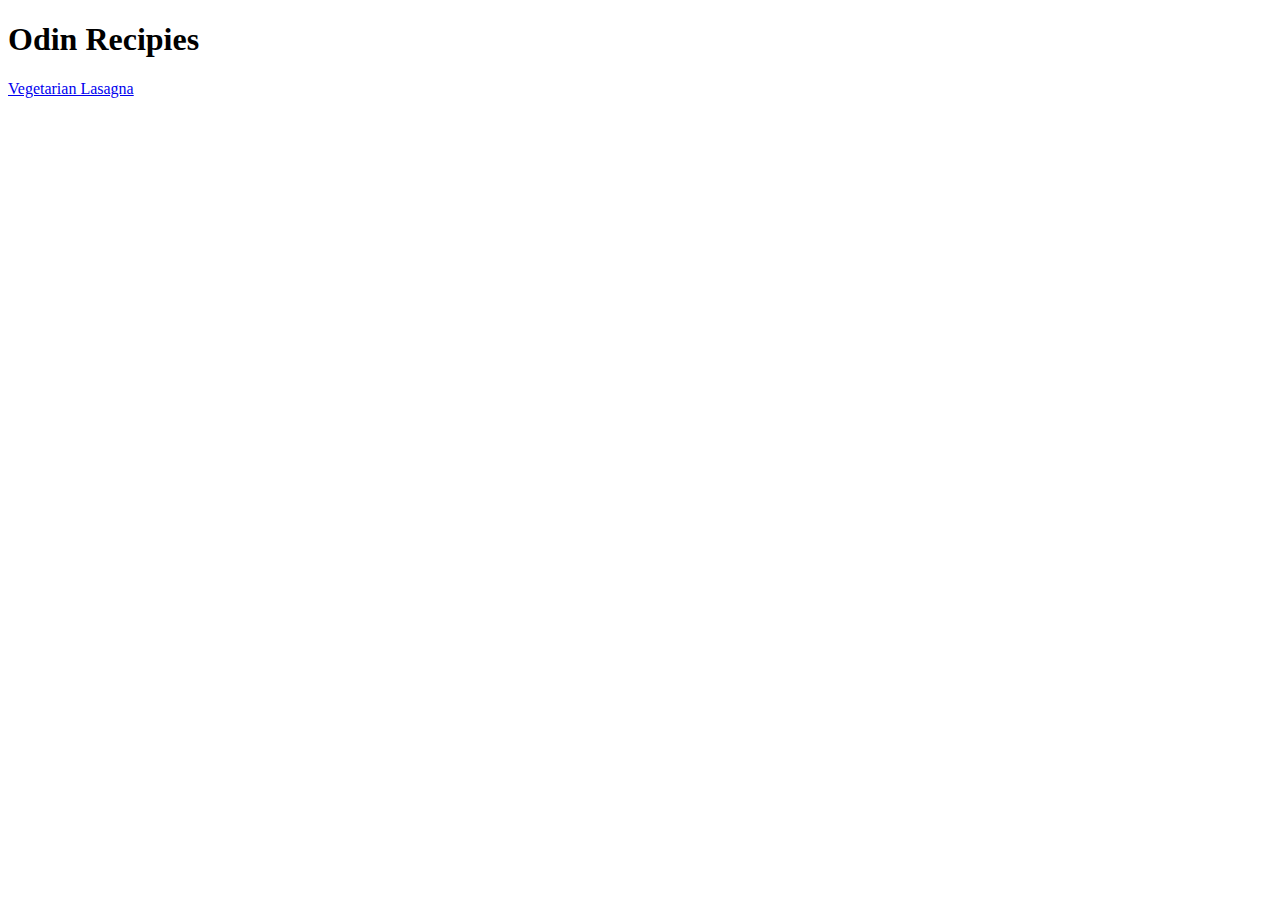
==== index.html @ 1fabc154 "Create index and lasagna.html" ====
<!DOCTYPE html>
<html lang="en">
    <head>
        <meta charset="UTF-8">
        <meta http-equiv="X-UA-Compatible" content="IE=edge">
        <meta name="viewport" content="width=device-width, initial-scale1.0">
        <title>Odin Recipies</title>
    </head>
    <body>
        <h1>Odin Recipies</h1>
        <a href="recipies/lasagna.html">Vegetarian Lasagna</a>
    </body>
</html>
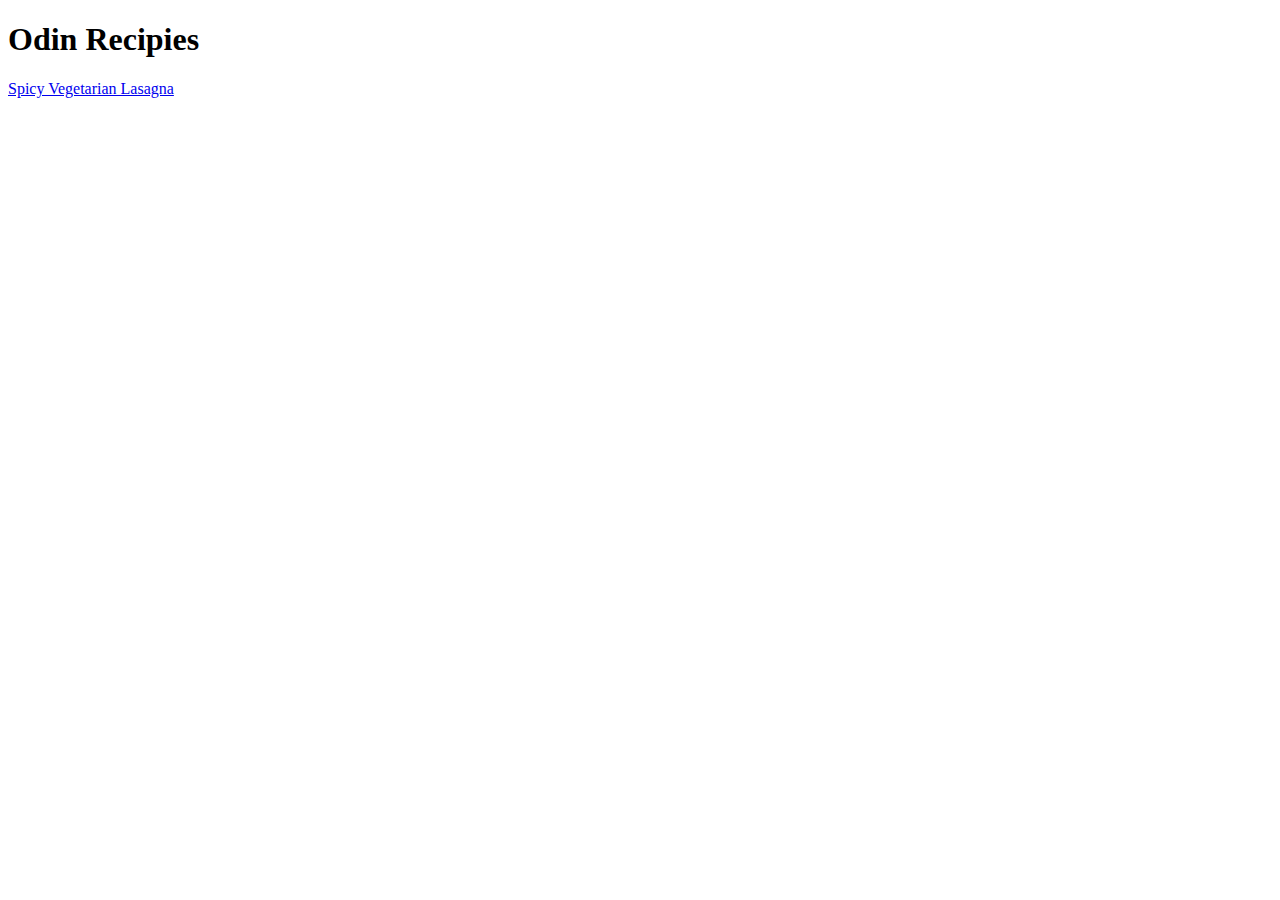
==== commit 5031f658: "Iteration 3 - Recipe Page Content" ====
--- a/index.html
+++ b/index.html
@@ -8,6 +8,6 @@
     </head>
     <body>
         <h1>Odin Recipies</h1>
-        <a href="recipies/lasagna.html">Vegetarian Lasagna</a>
+        <a href="recipies/lasagna.html">Spicy Vegetarian Lasagna</a>
     </body>
 </html>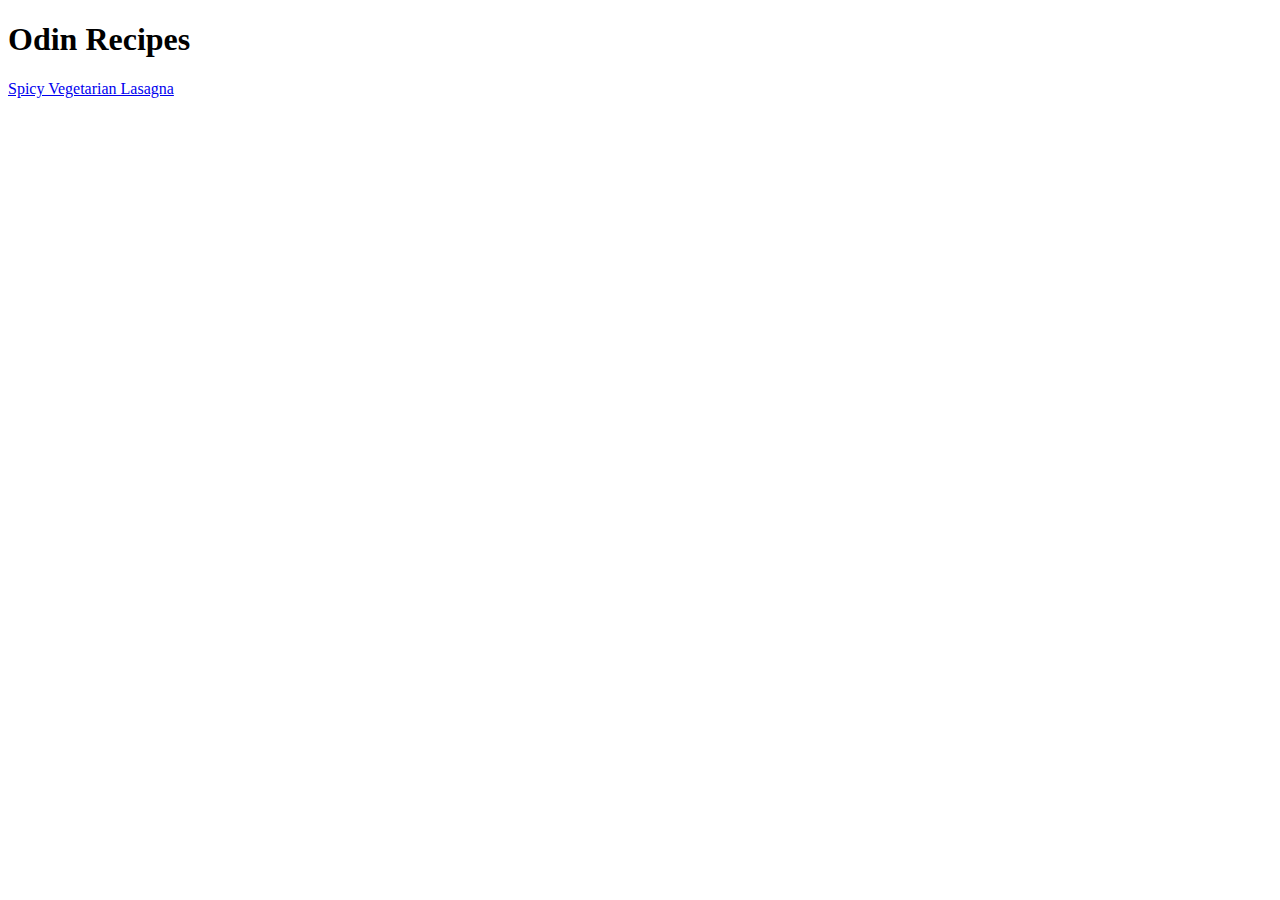
==== commit a18ca597: "Its spelled recipes not recipies" ====
--- a/index.html
+++ b/index.html
@@ -4,10 +4,10 @@
         <meta charset="UTF-8">
         <meta http-equiv="X-UA-Compatible" content="IE=edge">
         <meta name="viewport" content="width=device-width, initial-scale1.0">
-        <title>Odin Recipies</title>
+        <title>Odin Recipes</title>
     </head>
     <body>
-        <h1>Odin Recipies</h1>
-        <a href="recipies/lasagna.html">Spicy Vegetarian Lasagna</a>
+        <h1>Odin Recipes</h1>
+        <a href="recipes/lasagna.html">Spicy Vegetarian Lasagna</a>
     </body>
 </html>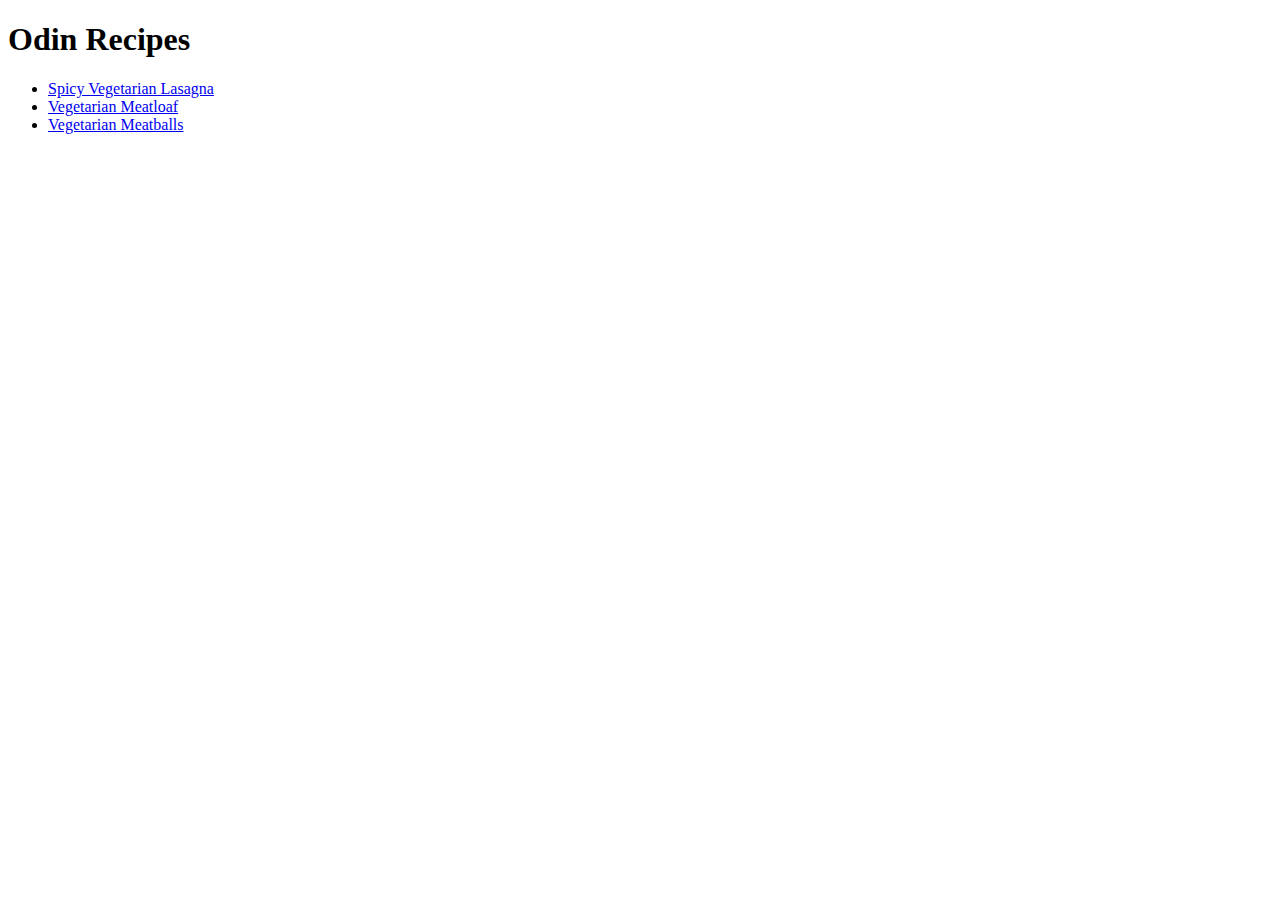
==== commit 3be25cfb: "Iteration 4 - Add 2 more recipes" ====
--- a/index.html
+++ b/index.html
@@ -8,6 +8,10 @@
     </head>
     <body>
         <h1>Odin Recipes</h1>
-        <a href="recipes/lasagna.html">Spicy Vegetarian Lasagna</a>
+        <ul>
+            <li><a href="recipes/lasagna.html">Spicy Vegetarian Lasagna</a></li>
+            <li><a href="recipes/meatloaf.html">Vegetarian Meatloaf</a></li>
+            <li><a href="recipes/meatballs.html">Vegetarian Meatballs</a></li>
+        </ul>
     </body>
 </html>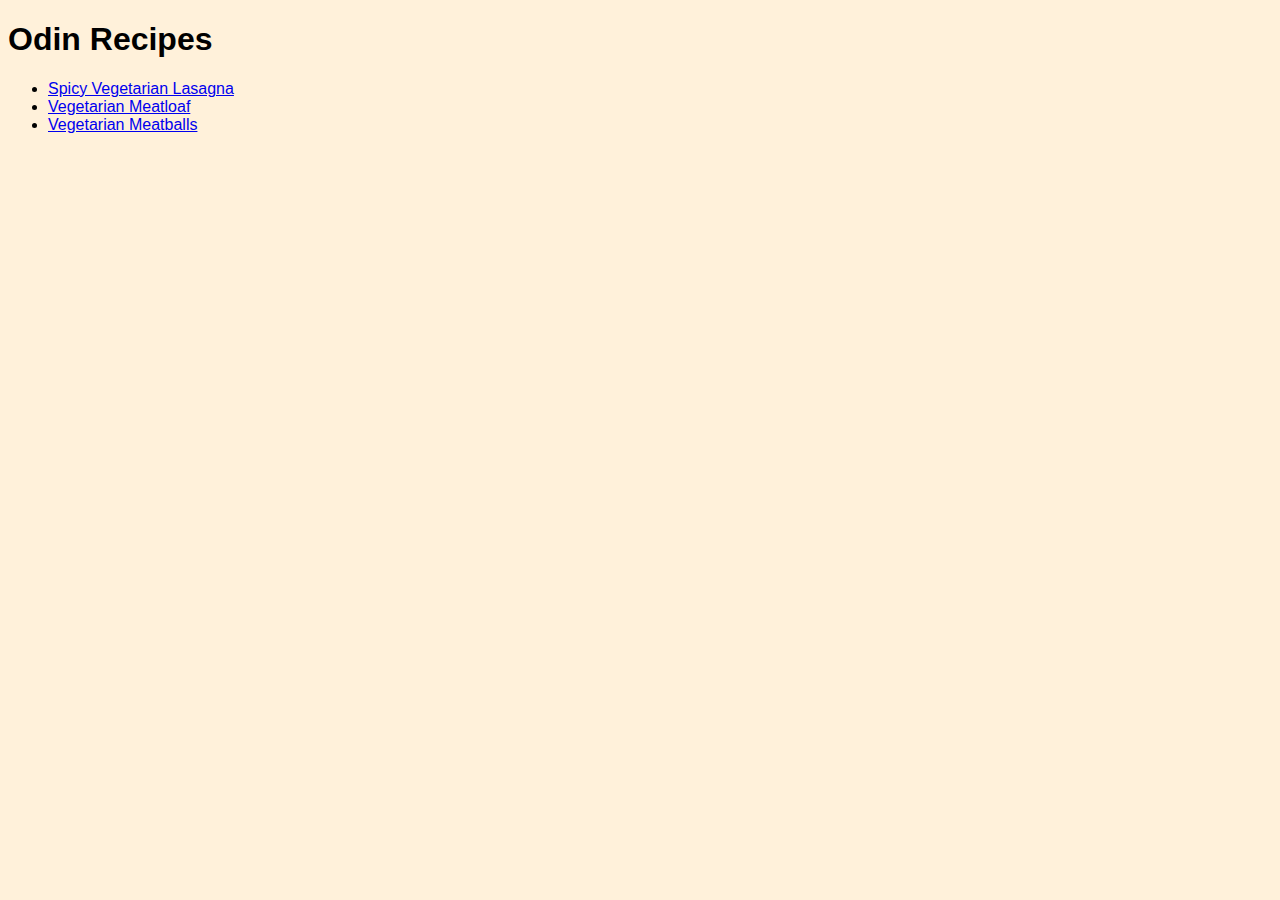
==== commit 4c608f10: "Start adding CSS" ====
--- a/index.html
+++ b/index.html
@@ -4,6 +4,7 @@
         <meta charset="UTF-8">
         <meta http-equiv="X-UA-Compatible" content="IE=edge">
         <meta name="viewport" content="width=device-width, initial-scale1.0">
+        <link rel="stylesheet" type="text/css" href="styles/main.css">
         <title>Odin Recipes</title>
     </head>
     <body>
--- a/styles/main.css
+++ b/styles/main.css
@@ -0,0 +1,6 @@
+body {
+    background-color: rgb(255, 241, 218);
+    font-family: 'Trebuchet MS', 'Lucida Sans Unicode', 'Lucida Grande', 'Lucida Sans', Arial, sans-serif;
+    height:auto;
+    align-items: center;
+}